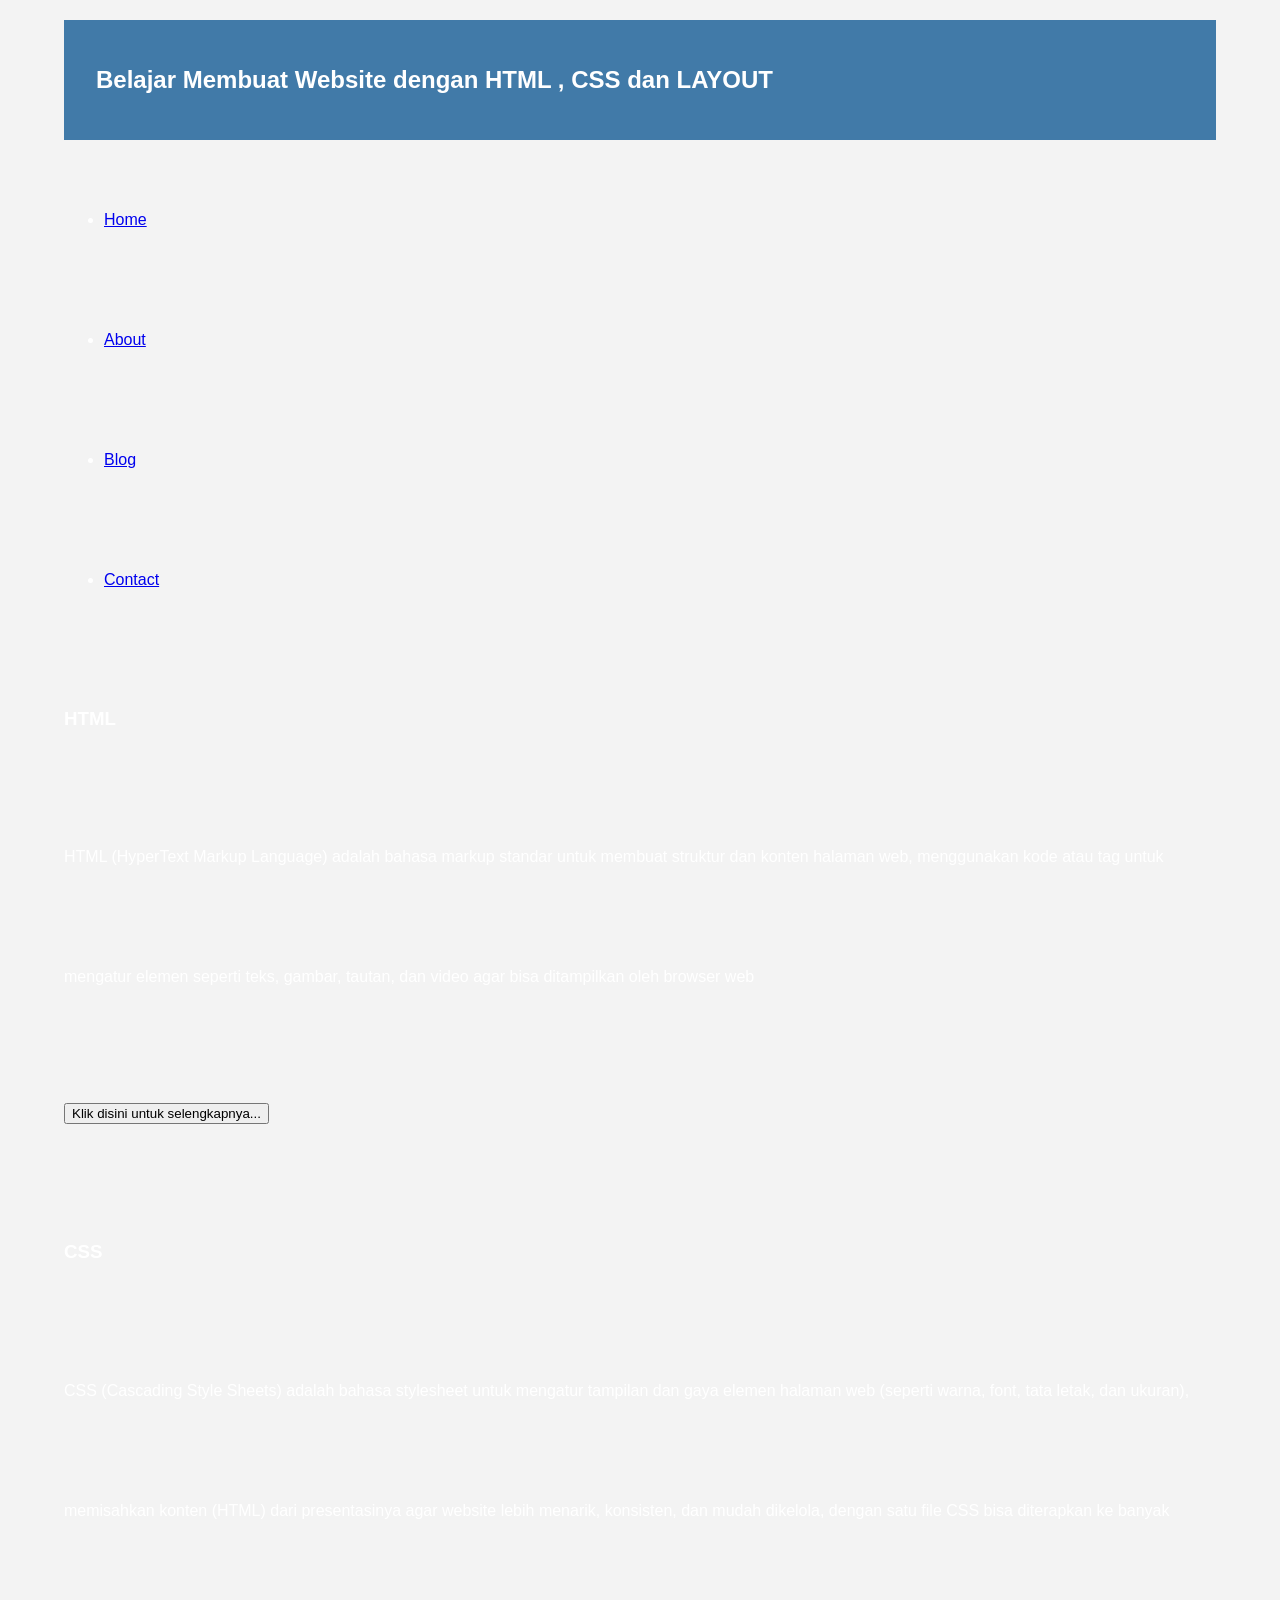
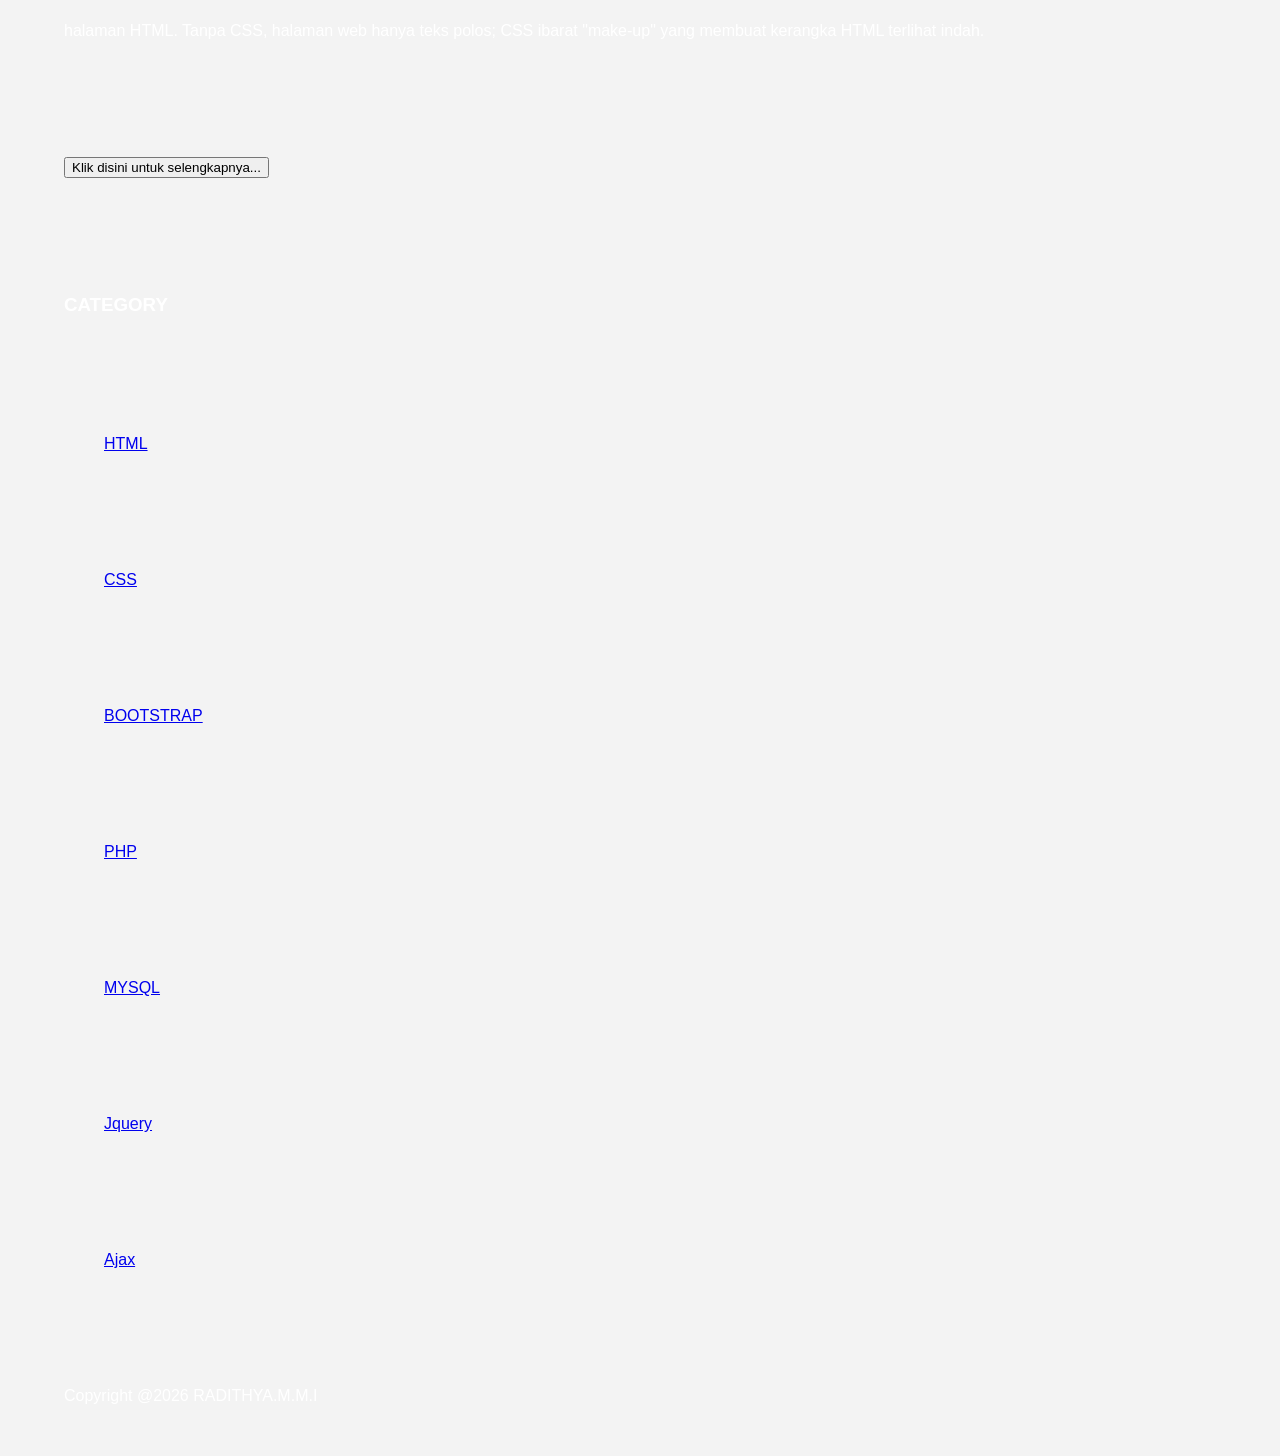
==== index.html @ c2ea2ec1 "Update index.html" ====
<!DOCTYPE html>
<html>
	<head>
	  <title>Belajar Bersama Radithya</title>
	  <link rel="stylesheet" href="style.css">
	</head>
	<body>
		<div class="header">
			<div class="jarak">
			<h2>Belajar Membuat Website dengan HTML , CSS dan LAYOUT</h2>
		</div>
			<ul>
				<li><a href="#">Home</a></i>
				<li><a href="About.html">About</a></i>
				<li><a href="#">Blog</a></i>
				<li><a href="Contact.html">Contact</a></i>
			</ul>
				<h3>HTML</h3>
				<p>HTML (HyperText Markup Language) adalah bahasa markup standar untuk membuat struktur dan konten halaman web, menggunakan kode atau tag untuk mengatur elemen seperti teks, gambar, tautan, dan video agar bisa ditampilkan oleh browser web</p>
				<button>Klik disini untuk selengkapnya...</button>

				<h3>CSS</h3>
				<p>CSS (Cascading Style Sheets) adalah bahasa stylesheet untuk mengatur tampilan dan gaya elemen halaman web (seperti warna, font, tata letak, dan ukuran), memisahkan konten (HTML) dari presentasinya agar website lebih menarik, konsisten, dan mudah dikelola, dengan satu file CSS bisa diterapkan ke banyak halaman HTML. Tanpa CSS, halaman web hanya teks polos; CSS ibarat "make-up" yang membuat kerangka HTML terlihat indah. </p>
				<button>Klik disini untuk selengkapnya...</button>

			</ul>

			<h3>CATEGORY</h3>
			<ul>
				<p><a href="#" >HTML</a></p>
				<p><a href="#" >CSS</a></p>
				<p><a href="#" >BOOTSTRAP</a></p>
				<p><a href="#" >PHP</a></p>
				<p><a href="#" >MYSQL</a></p>
				<p><a href="#" >Jquery</a></p>
				<p><a href="#" >Ajax</a></p>
			</ul>

		
			    <p>Copyright @2026 RADITHYA.M.M.I</p>
	</body>

<html>
---- style.css ----
body{
 background:#f3f3f3;
 color:#333; 
 width:100%;
 font-family:sans-serif;
 margin:0 auto;
}
.header{
 width:90%;
 margin:auto;
 height:120px;
 line-height:120px;
 background:#417aa8;
 color:#fff;
}
.jarak{
  padding:0 2pc;
}
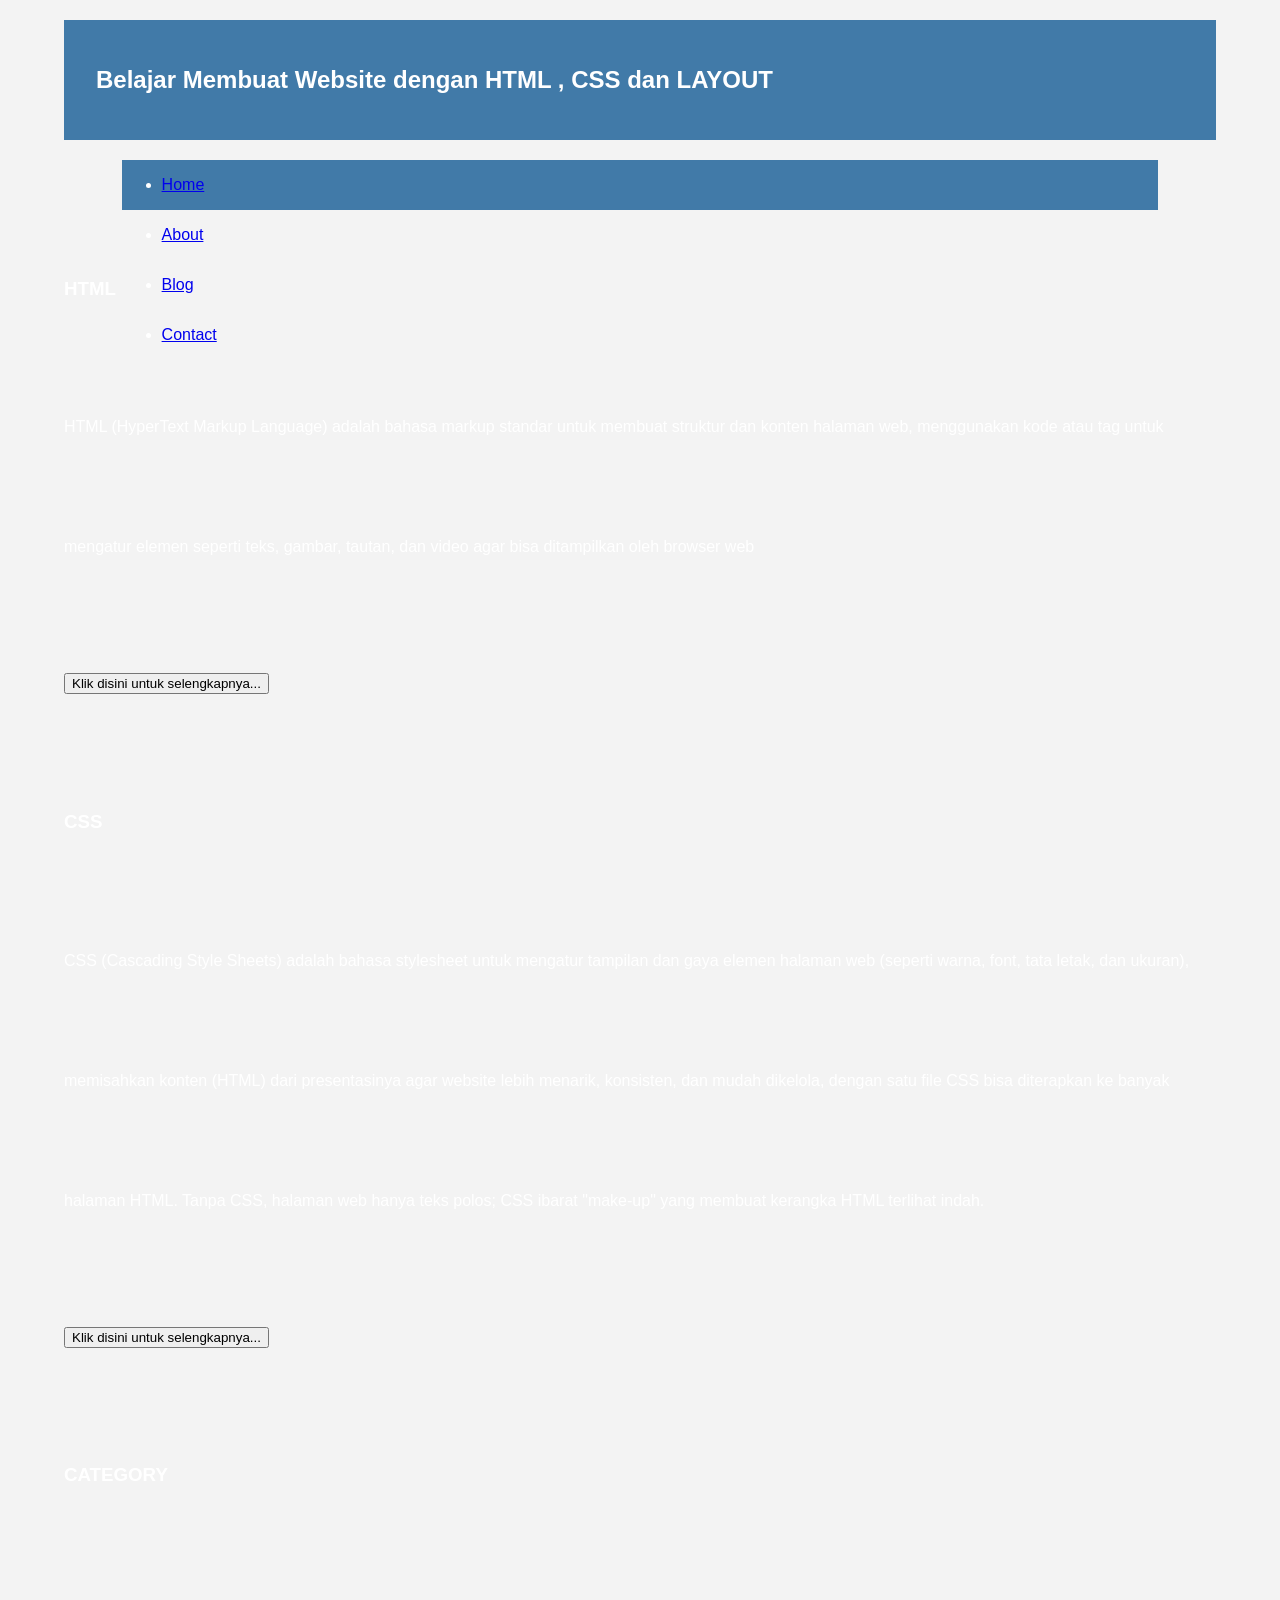
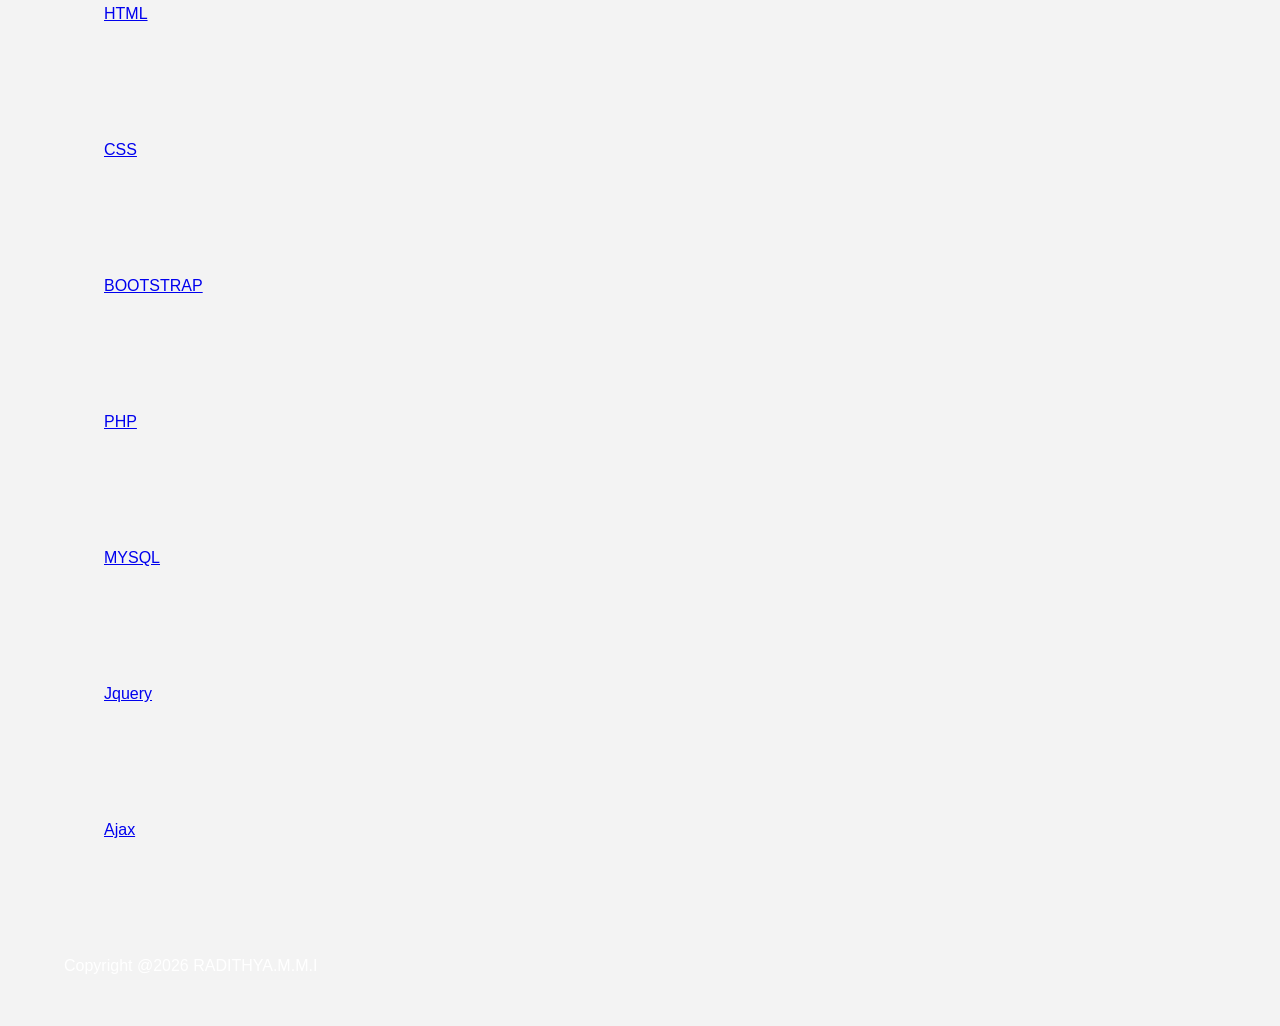
==== commit 67856b9e: "Update index.html" ====
--- a/index.html
+++ b/index.html
@@ -9,12 +9,15 @@
 			<div class="jarak">
 			<h2>Belajar Membuat Website dengan HTML , CSS dan LAYOUT</h2>
 		</div>
+		<div class="menu">
 			<ul>
 				<li><a href="#">Home</a></i>
 				<li><a href="About.html">About</a></i>
 				<li><a href="#">Blog</a></i>
 				<li><a href="Contact.html">Contact</a></i>
 			</ul>
+		</div>
+			
 				<h3>HTML</h3>
 				<p>HTML (HyperText Markup Language) adalah bahasa markup standar untuk membuat struktur dan konten halaman web, menggunakan kode atau tag untuk mengatur elemen seperti teks, gambar, tautan, dan video agar bisa ditampilkan oleh browser web</p>
 				<button>Klik disini untuk selengkapnya...</button>
@@ -43,3 +46,5 @@
 <html>
 
 
+
+
--- a/style.css
+++ b/style.css
@@ -16,5 +16,14 @@
 .jarak{
   padding:0 2pc;
 }
+.menu{
+  background-color:#417aa8;
+  height:50px;
+  line-height:50px;
+  position:relative;
+  width:90%;
+  margin:0 auto;
+  padding:0 auto;
+}
 
 
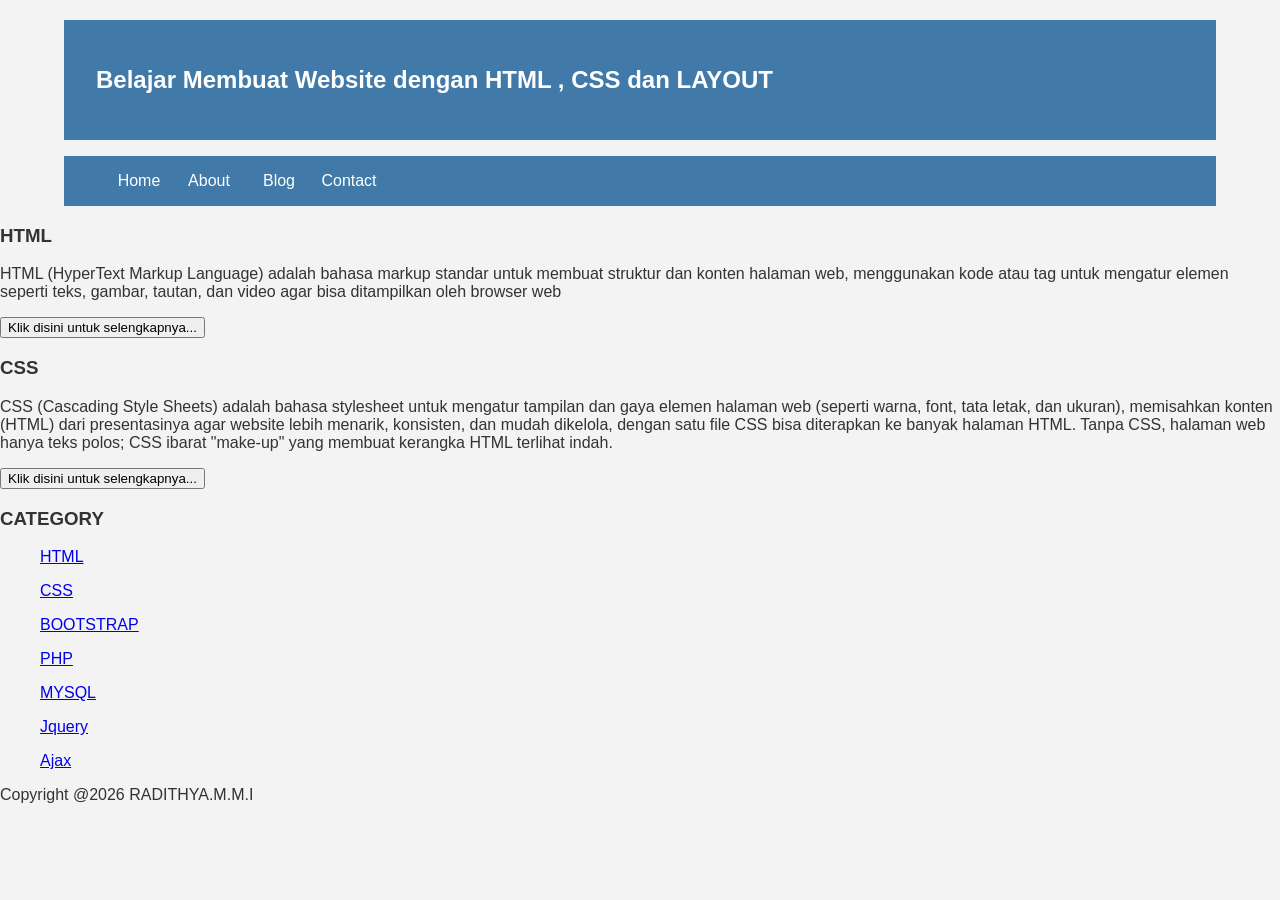
==== commit 1bd5b017: "Update index.html" ====
--- a/index.html
+++ b/index.html
@@ -7,7 +7,8 @@
 	<body>
 		<div class="header">
 			<div class="jarak">
-			<h2>Belajar Membuat Website dengan HTML , CSS dan LAYOUT</h2>
+				<h2>Belajar Membuat Website dengan HTML , CSS dan LAYOUT</h2>
+			</div>
 		</div>
 		<div class="menu">
 			<ul>
@@ -48,3 +49,5 @@
 
 
 
+
+
--- a/style.css
+++ b/style.css
@@ -18,12 +18,25 @@
 }
 .menu{
   background-color:#417aa8;
-  height:50px;
-  line-height:50px;
+  height: 50px;
+  line-height: 50px;
   position:relative;
   width:90%;
   margin:0 auto;
   padding:0 auto;
 }
 
+.menu ul {
+   list-style:none;
+}
 
+.menu ul li a {
+   float:left;
+   width:70px;
+   display:block;
+   text-align:center;
+   color:#FFF;
+   text-decoration:none;
+}
+
+
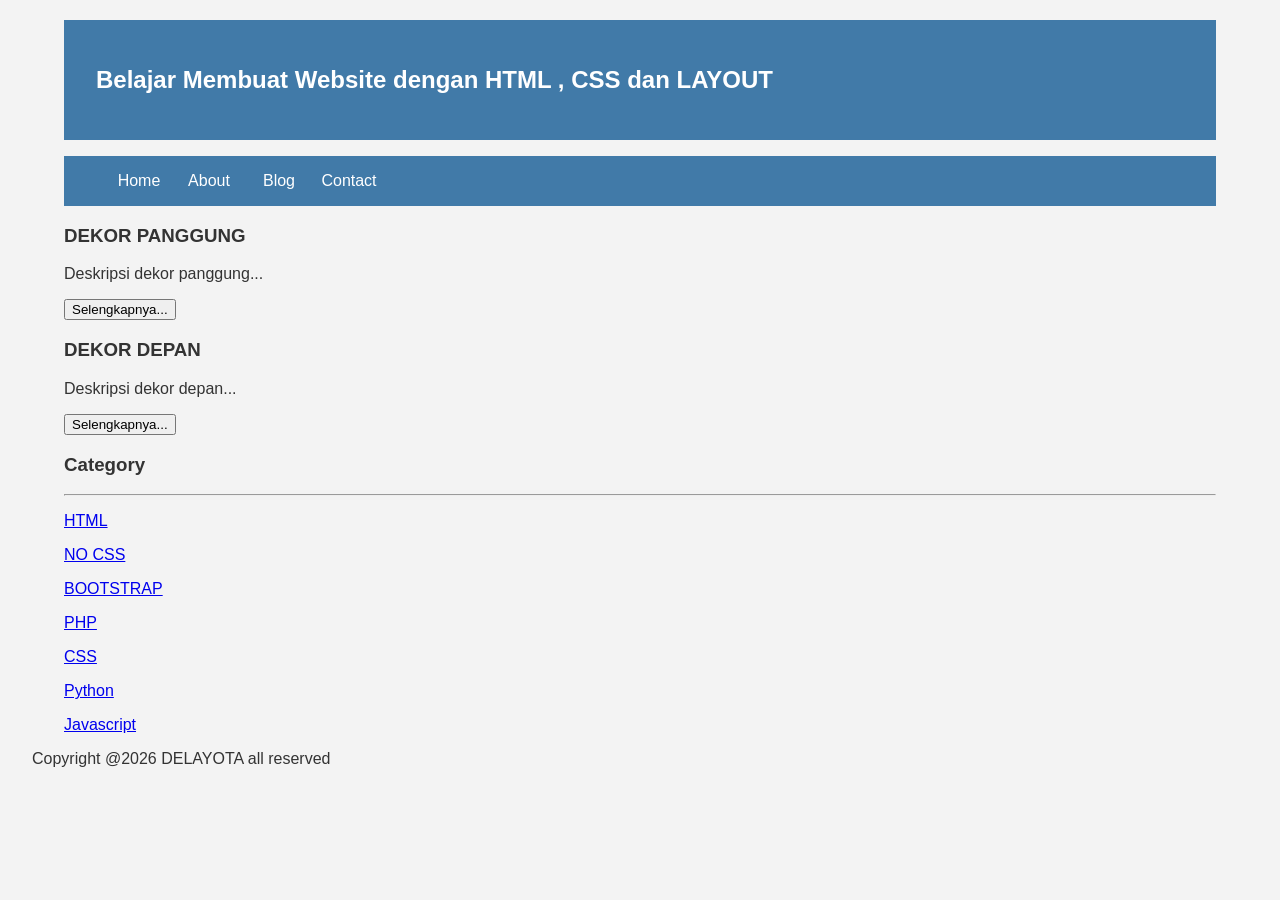
==== commit 7940ba19: "Update index.html" ====
--- a/index.html
+++ b/index.html
@@ -18,36 +18,64 @@
 				<li><a href="Contact.html">Contact</a></i>
 			</ul>
 		</div>
+				<!-- CONTENT -->
+	<div class="content">
+    	<div class="jarak">
+
+        	<!-- kiri -->
+        	<div class="kiri">
+            	<!-- blog -->
+            	<div class="border">
+                	<div class="jarak">
+                    	<h3>DEKOR PANGGUNG</h3>
+                    	<p>Deskripsi dekor panggung...</p>
+                    	<button class="btn">Selengkapnya...</button>
+                	</div>
+            	</div>
+
+            	<div class="border">
+                	<div class="jarak">
+                    	<h3>DEKOR DEPAN</h3>
+                    	<p>Deskripsi dekor depan...</p>
+                    	<button class="btn">Selengkapnya...</button>
+                	</div>
+            	</div>
+            	<!-- end blog -->
+        	</div>
+        	<!-- kiri -->
+
+        	<!-- kanan -->
+        	<div class="kanan">
+            	<div class="jarak">
+                	<h3>Category</h3>
+                	<hr>
+                	<p><a href="#" class="undecor">HTML</a></p>
+                	<p><a href="#" class="undecor">NO CSS</a></p>
+               	 	<p><a href="#" class="undecor">BOOTSTRAP</a></p>
+               	 	<p><a href="#" class="undecor">PHP</a></p>
+                	<p><a href="#" class="undecor">CSS</a></p>
+                	<p><a href="#" class="undecor">Python</a></p>
+                	<p><a href="#" class="undecor">Javascript</a></p>
+           	 </div>
+       	 </div>
+        <!-- kanan -->
+
+  	  </div>
+	</div>
+
+	<div class="footer">
+   	 <div class="jarak">
+       	 <p>Copyright @2026 DELAYOTA all reserved</p>
+   	 </div>
+	</div>
+
+	</body>
+</html>
 			
-				<h3>HTML</h3>
-				<p>HTML (HyperText Markup Language) adalah bahasa markup standar untuk membuat struktur dan konten halaman web, menggunakan kode atau tag untuk mengatur elemen seperti teks, gambar, tautan, dan video agar bisa ditampilkan oleh browser web</p>
-				<button>Klik disini untuk selengkapnya...</button>
-
-				<h3>CSS</h3>
-				<p>CSS (Cascading Style Sheets) adalah bahasa stylesheet untuk mengatur tampilan dan gaya elemen halaman web (seperti warna, font, tata letak, dan ukuran), memisahkan konten (HTML) dari presentasinya agar website lebih menarik, konsisten, dan mudah dikelola, dengan satu file CSS bisa diterapkan ke banyak halaman HTML. Tanpa CSS, halaman web hanya teks polos; CSS ibarat "make-up" yang membuat kerangka HTML terlihat indah. </p>
-				<button>Klik disini untuk selengkapnya...</button>
-
-			</ul>
-
-			<h3>CATEGORY</h3>
-			<ul>
-				<p><a href="#" >HTML</a></p>
-				<p><a href="#" >CSS</a></p>
-				<p><a href="#" >BOOTSTRAP</a></p>
-				<p><a href="#" >PHP</a></p>
-				<p><a href="#" >MYSQL</a></p>
-				<p><a href="#" >Jquery</a></p>
-				<p><a href="#" >Ajax</a></p>
-			</ul>
-
-		
-			    <p>Copyright @2026 RADITHYA.M.M.I</p>
-	</body>
-
-<html>
 
 
 
 
 
 
+
--- a/style.css
+++ b/style.css
@@ -39,4 +39,8 @@
    text-decoration:none;
 }
 
+.menu ul li a:hover {
+  backgorund-color:#4b88bb;
+  display:black;
+}
 
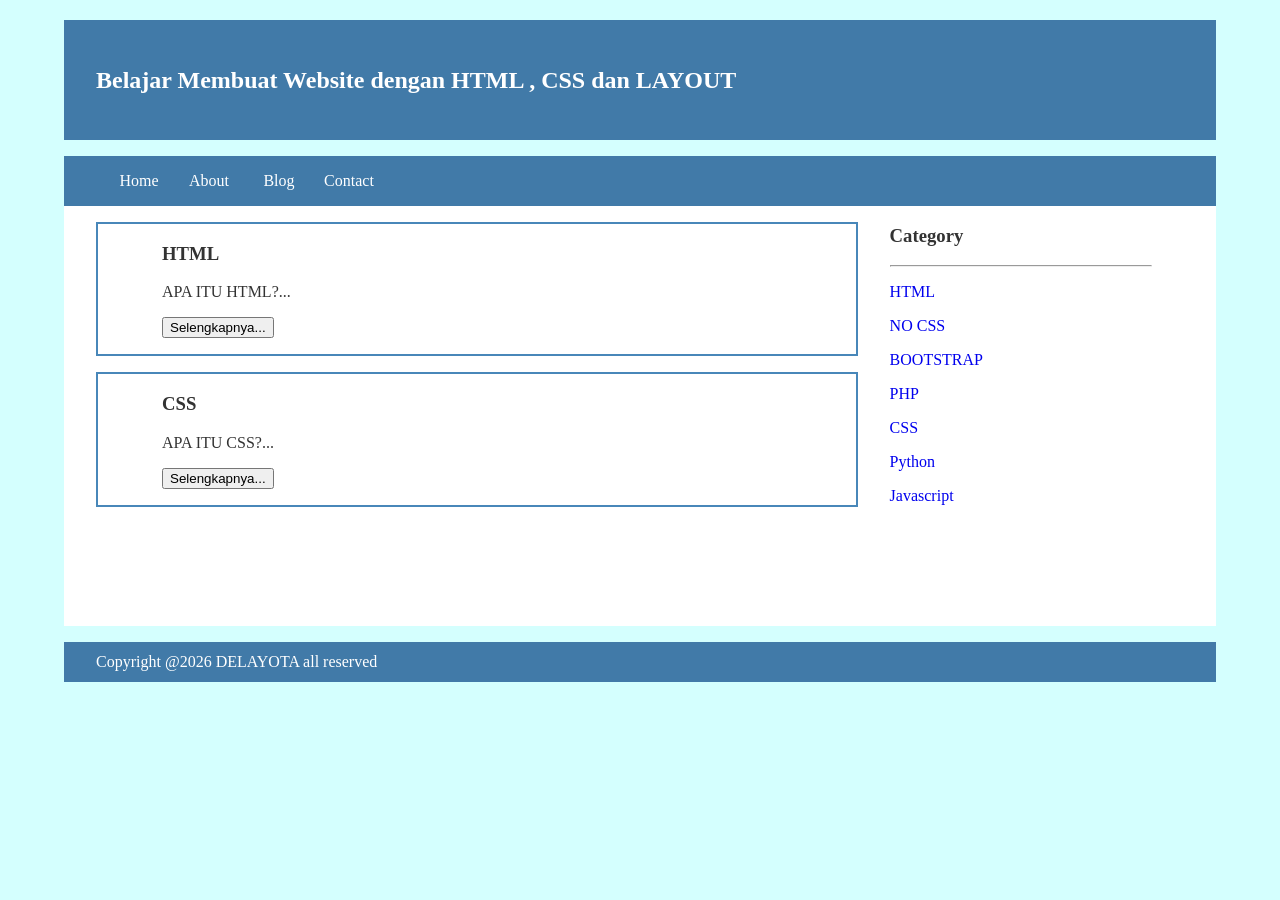
==== commit 5b02f1b9: "Update index.html" ====
--- a/index.html
+++ b/index.html
@@ -27,16 +27,16 @@
             	<!-- blog -->
             	<div class="border">
                 	<div class="jarak">
-                    	<h3>DEKOR PANGGUNG</h3>
-                    	<p>Deskripsi dekor panggung...</p>
+                    	<h3>HTML</h3>
+                    	<p>APA ITU HTML?...</p>
                     	<button class="btn">Selengkapnya...</button>
                 	</div>
             	</div>
 
             	<div class="border">
                 	<div class="jarak">
-                    	<h3>DEKOR DEPAN</h3>
-                    	<p>Deskripsi dekor depan...</p>
+                    	<h3>CSS</h3>
+                    	<p>APA ITU CSS?...</p>
                     	<button class="btn">Selengkapnya...</button>
                 	</div>
             	</div>
--- a/style.css
+++ b/style.css
@@ -17,30 +17,125 @@
   padding:0 2pc;
 }
 .menu{
-  background-color:#417aa8;
-  height: 50px;
-  line-height: 50px;
-  position:relative;
-  width:90%;
-  margin:0 auto;
-  padding:0 auto;
+background-color:#417aa8;
+height: 50px;
+line-height: 50px;
+position:relative;
+width:90%;
+margin:0 auto;
+padding:0 auto;
 }
 
 .menu ul {
-   list-style:none;
+list-style:none;
 }
 
 .menu ul li a {
-   float:left;
-   width:70px;
-   display:block;
-   text-align:center;
-   color:#FFF;
-   text-decoration:none;
+float:left;
+width:70px;
+display:block;
+text-align:center;
+color:#FFF;
+text-decoration:none;
 }
 
 .menu ul li a:hover {
-  backgorund-color:#4b88bb;
-  display:black;
+backgorund-color:#4b88bb;
+display:black;
 }
 
+body{
+background-color:#d4fffe;
+color:#333;
+width:100%;
+font-family:"Times New Roman", Times, serif;
+margin:0 auto;
+}
+
+.header{
+width:90%;
+margin:auto;
+height:120px;
+line-height:120px;
+background:#417aa8;
+color:#fff;
+}
+
+.menu{
+background-color:#417aa8;
+height:50px;
+line-height:50px;
+position:relative;
+width:90%;
+margin:0 auto;
+padding:0 auto;
+}
+
+.jarak{
+padding:0 2pc;
+}
+
+.menu ul {
+list-style:none;
+}
+
+.menu ul li a {
+float:left;
+width:70px;
+display:block;
+text-align:center;
+color:FFF;
+text-decoration:none;
+}
+
+.menu ul li a:hover {
+background-color:#4b88bb;
+display:block;
+}
+
+.content{
+width:90%;
+margin:auto;
+height:420px;
+padding:0.1px;
+background:#fff;
+color:#333;
+}
+
+.border{
+border:2px solid #4887b9;
+margin-top:1pc;
+padding-bottom:1pc;
+padding-left:2pc;
+padding-right:2pc;
+}
+
+.kiri{
+width:70%;
+float:left;
+margin:auto;
+background:#fff;
+height:420px;
+}
+
+.kanan{
+width:30%;
+float:left;
+margin:auto;
+background:#fff;
+height:420px;
+}
+
+.undecor{
+text-decoration:none;
+}
+
+.footer{
+width:90%;
+margin:auto;
+height:40px;
+line-height:40px;
+background:#417aa8;
+color:#fff;
+margin-bottom:1pc;
+}
